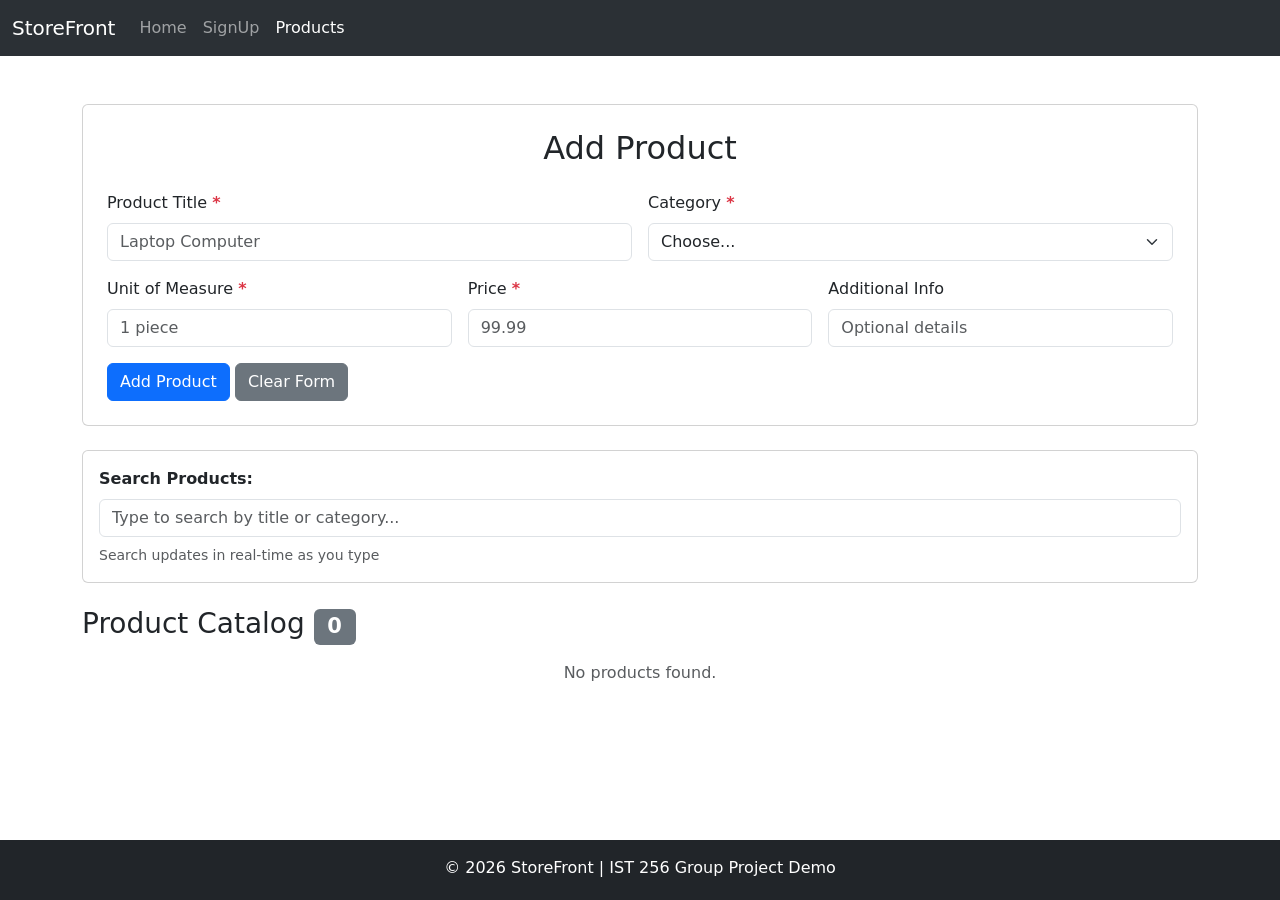
==== products.html @ 27791262 "added products page" ====
<!DOCTYPE html>
<html lang="en">

<head>
    <meta charset="UTF-8">
    <title>Product Management - StoreFront</title>
    <link href="https://cdn.jsdelivr.net/npm/bootstrap@5.3.2/dist/css/bootstrap.min.css" rel="stylesheet" crossorigin="anonymous"
    integrity="sha384-T3c6CoIi6uLrA9TneNEoa7RxnatzjcDSCmG1MXxSR1GAsXEV/Dwwykc2MPK8M2HN">
    <link rel="stylesheet" href="css/styles.css">
</head>

<body>

    <nav class="navbar navbar-expand-lg bg-body-tertiary" data-bs-theme="dark">
        <div class="container-fluid">
            <a class="navbar-brand" href="index.html">StoreFront</a>

            <button class="navbar-toggler" type="button" data-bs-toggle="collapse" data-bs-target="#navbarSupportedContent" aria-controls="navbarSupportedContent" aria-expanded="false" aria-label="Toggle navigation">
            <span class="navbar-toggler-icon"></span>
            </button>

            <div class="collapse navbar-collapse" id="navbarSupportedContent">
                <ul class="navbar-nav me-auto mb-2 mb-lg-0">
                    <li class="nav-item">
                        <a class="nav-link" href="index.html">Home</a>
                    </li>
                    <li class="nav-item">
                        <a class="nav-link" href="signup.html">SignUp</a>
                    </li>
                    <li class="nav-item">
                        <a class="nav-link active" aria-current="page" href="products.html">Products</a>
                    </li>
                </ul>
            </div>
        </div>
    </nav>

    <!-- Product Form -->
    <div class="container my-5">
        <div class="card p-4 mb-4">
            <h2 class="text-center mb-4">Add Product</h2>

            <form id="productForm" class="row g-3 needs-validation" novalidate>

                <div class="col-md-6">
                    <label for="productTitle" class="form-label">Product Title <strong class="text-danger">*</strong></label>
                    <input type="text" class="form-control" id="productTitle" name="productTitle" placeholder="Laptop Computer" autocomplete="off" required>
                    <div class="text-danger" id="productTitleError"></div>
                </div>

                <div class="col-md-6">
                    <label for="category" class="form-label">Category <strong class="text-danger">*</strong></label>
                    <select class="form-select" id="category" name="category" required>
                        <option value="">Choose...</option>
                        <option value="Electronics">Electronics</option>
                        <option value="Furniture">Furniture</option>
                        <option value="Clothing">Clothing</option>
                        <option value="Books">Books</option>
                    </select>
                    <div class="text-danger" id="categoryError"></div>
                </div>

                <div class="col-md-4">
                    <label for="unitMeasure" class="form-label">Unit of Measure <strong class="text-danger">*</strong></label>
                    <input type="text" class="form-control" id="unitMeasure" name="unitMeasure" placeholder="1 piece" autocomplete="off" required>
                    <div class="text-danger" id="unitMeasureError"></div>
                </div>

                <div class="col-md-4">
                    <label for="price" class="form-label">Price <strong class="text-danger">*</strong></label>
                    <input type="number" class="form-control" id="price" name="price" step="0.01" min="0" placeholder="99.99" autocomplete="off" required>
                    <div class="text-danger" id="priceError"></div>
                </div>

                <div class="col-md-4">
                    <label for="additionalInfo" class="form-label">Additional Info</label>
                    <input type="text" class="form-control" id="additionalInfo" name="additionalInfo" placeholder="Optional details" autocomplete="off">
                </div>

                <div class="col-12">
                    <button class="btn btn-primary" type="submit">Add Product</button>
                    <button class="btn btn-secondary" type="reset">Clear Form</button>
                </div>
            </form>
        </div>

        <!-- jQuery Search Box -->
        <div class="card p-3 mb-4">
            <label for="searchBox" class="form-label"><strong>Search Products:</strong></label>
            <input type="text" class="form-control" id="searchBox" placeholder="Type to search by title or category...">
            <small class="text-muted mt-2">Search updates in real-time as you type</small>
        </div>

        <!-- Products Display -->
        <h3 class="mb-3">Product Catalog <span class="badge bg-secondary" id="productCount">0</span></h3>
        <div class="row" id="productContainer">
            <p class="text-muted text-center">No products added yet. Add your first product above!</p>
        </div>
    </div>

    <!-- Update Modal -->
    <div class="modal fade" id="updateModal" tabindex="-1">
        <div class="modal-dialog">
            <div class="modal-content">
                <div class="modal-header">
                    <h5 class="modal-title">Update Product</h5>
                    <button type="button" class="btn-close" data-bs-dismiss="modal"></button>
                </div>
                <div class="modal-body">
                    <form id="updateForm" novalidate>
                        <input type="hidden" id="updateProductId">
                        
                        <div class="mb-3">
                            <label for="updateProductTitle" class="form-label">Product Title <strong class="text-danger">*</strong></label>
                            <input type="text" class="form-control" id="updateProductTitle" required>
                            <div class="text-danger" id="updateProductTitleError"></div>
                        </div>

                        <div class="mb-3">
                            <label for="updateCategory" class="form-label">Category <strong class="text-danger">*</strong></label>
                            <select class="form-select" id="updateCategory" required>
                                <option value="">Choose...</option>
                                <option value="Electronics">Electronics</option>
                                <option value="Furniture">Furniture</option>
                                <option value="Clothing">Clothing</option>
                                <option value="Books">Books</option>
                            </select>
                            <div class="text-danger" id="updateCategoryError"></div>
                        </div>

                        <div class="mb-3">
                            <label for="updateUnitMeasure" class="form-label">Unit of Measure <strong class="text-danger">*</strong></label>
                            <input type="text" class="form-control" id="updateUnitMeasure" required>
                            <div class="text-danger" id="updateUnitMeasureError"></div>
                        </div>

                        <div class="mb-3">
                            <label for="updatePrice" class="form-label">Price <strong class="text-danger">*</strong></label>
                            <input type="number" class="form-control" id="updatePrice" step="0.01" min="0" required>
                            <div class="text-danger" id="updatePriceError"></div>
                        </div>

                        <div class="mb-3">
                            <label for="updateAdditionalInfo" class="form-label">Additional Info</label>
                            <input type="text" class="form-control" id="updateAdditionalInfo">
                        </div>
                    </form>
                </div>
                <div class="modal-footer">
                    <button type="button" class="btn btn-secondary" data-bs-dismiss="modal">Cancel</button>
                    <button type="button" class="btn btn-primary" id="saveUpdateBtn">Save Changes</button>
                </div>
            </div>
        </div>
    </div>

    <footer class="bg-dark text-white text-center py-3 mt-5">
        <p>&copy; 2026 StoreFront | IST 256 Group Project Demo</p>
    </footer>

    <!-- Bootstrap JS (needed for modal) -->
    <script src="https://cdn.jsdelivr.net/npm/bootstrap@5.3.2/dist/js/bootstrap.bundle.min.js"></script>
    <!-- jQuery -->
    <script src="https://code.jquery.com/jquery-3.6.0.min.js"></script>
    <!-- Custom JS -->
    <script src="js/products.js"></script>

</body>

</html>
---- css/styles.css ----
footer {
  position: fixed;
  bottom: 0;
  width: 100%; /* Ensures the footer spans the full width of the viewport */
  /* Add other styling like height, background, etc. */
  height: 60px; /* Example height */
}

/* Add padding to the body to prevent content from being covered by the fixed footer */
body {
  padding-bottom: 60px; /* Must match the footer's height */
}
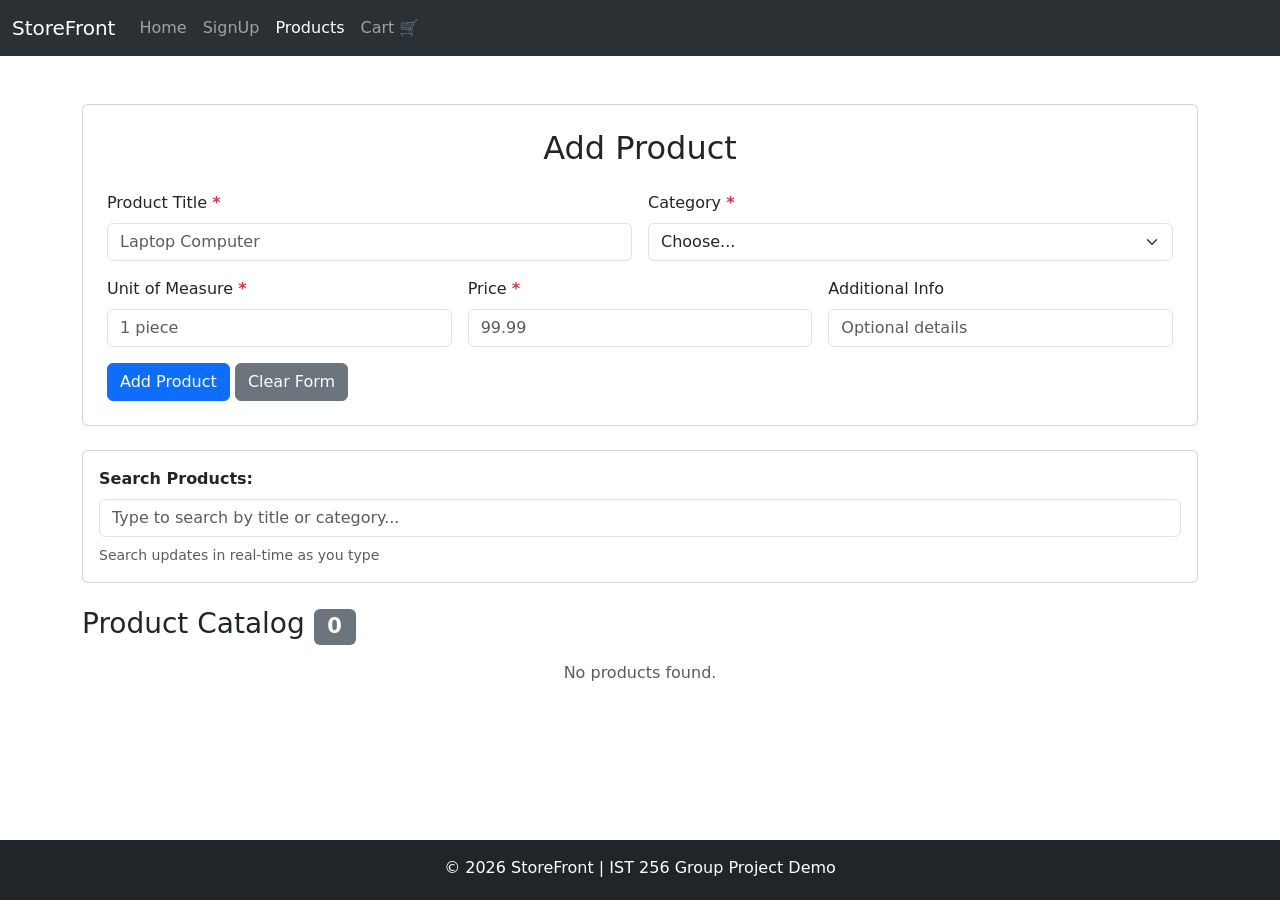
==== commit 1f4b2d2e: "Updated cart page" ====
--- a/products.html
+++ b/products.html
@@ -30,12 +30,15 @@
                     <li class="nav-item">
                         <a class="nav-link active" aria-current="page" href="products.html">Products</a>
                     </li>
+                    <li class="nav-item">
+                        <a class="nav-link" href="cart.html">Cart 🛒</a>
+                    </li>
                 </ul>
             </div>
         </div>
     </nav>
 
-    <!-- Product Form -->
+    <!-- Product Form (Keep same as L07) -->
     <div class="container my-5">
         <div class="card p-4 mb-4">
             <h2 class="text-center mb-4">Add Product</h2>
@@ -84,7 +87,7 @@
             </form>
         </div>
 
-        <!-- jQuery Search Box -->
+        <!-- jQuery Search Box (Keep same as L07) -->
         <div class="card p-3 mb-4">
             <label for="searchBox" class="form-label"><strong>Search Products:</strong></label>
             <input type="text" class="form-control" id="searchBox" placeholder="Type to search by title or category...">
@@ -98,7 +101,7 @@
         </div>
     </div>
 
-    <!-- Update Modal -->
+    <!-- Update Modal (Keep same as L07) -->
     <div class="modal fade" id="updateModal" tabindex="-1">
         <div class="modal-dialog">
             <div class="modal-content">
@@ -111,13 +114,13 @@
                         <input type="hidden" id="updateProductId">
                         
                         <div class="mb-3">
-                            <label for="updateProductTitle" class="form-label">Product Title <strong class="text-danger">*</strong></label>
+                            <label for="updateProductTitle" class="form-label">Product Title <span class="text-danger">*</span></label>
                             <input type="text" class="form-control" id="updateProductTitle" required>
                             <div class="text-danger" id="updateProductTitleError"></div>
                         </div>
 
                         <div class="mb-3">
-                            <label for="updateCategory" class="form-label">Category <strong class="text-danger">*</strong></label>
+                            <label for="updateCategory" class="form-label">Category <span class="text-danger">*</span></label>
                             <select class="form-select" id="updateCategory" required>
                                 <option value="">Choose...</option>
                                 <option value="Electronics">Electronics</option>
@@ -129,13 +132,13 @@
                         </div>
 
                         <div class="mb-3">
-                            <label for="updateUnitMeasure" class="form-label">Unit of Measure <strong class="text-danger">*</strong></label>
+                            <label for="updateUnitMeasure" class="form-label">Unit of Measure <span class="text-danger">*</span></label>
                             <input type="text" class="form-control" id="updateUnitMeasure" required>
                             <div class="text-danger" id="updateUnitMeasureError"></div>
                         </div>
 
                         <div class="mb-3">
-                            <label for="updatePrice" class="form-label">Price <strong class="text-danger">*</strong></label>
+                            <label for="updatePrice" class="form-label">Price <span class="text-danger">*</span></label>
                             <input type="number" class="form-control" id="updatePrice" step="0.01" min="0" required>
                             <div class="text-danger" id="updatePriceError"></div>
                         </div>
@@ -158,7 +161,7 @@
         <p>&copy; 2026 StoreFront | IST 256 Group Project Demo</p>
     </footer>
 
-    <!-- Bootstrap JS (needed for modal) -->
+    <!-- Bootstrap JS -->
     <script src="https://cdn.jsdelivr.net/npm/bootstrap@5.3.2/dist/js/bootstrap.bundle.min.js"></script>
     <!-- jQuery -->
     <script src="https://code.jquery.com/jquery-3.6.0.min.js"></script>
--- a/css/styles.css
+++ b/css/styles.css
@@ -10,3 +10,14 @@
 body {
   padding-bottom: 60px; /* Must match the footer's height */
 }
+
+/* Remove number input spinner arrows */
+input[type="text"].quantity-input::-webkit-outer-spin-button,
+input[type="text"].quantity-input::-webkit-inner-spin-button {
+    -webkit-appearance: none;
+    margin: 0;
+}
+
+input[type="text"].quantity-input {
+    -moz-appearance: textfield;
+}
